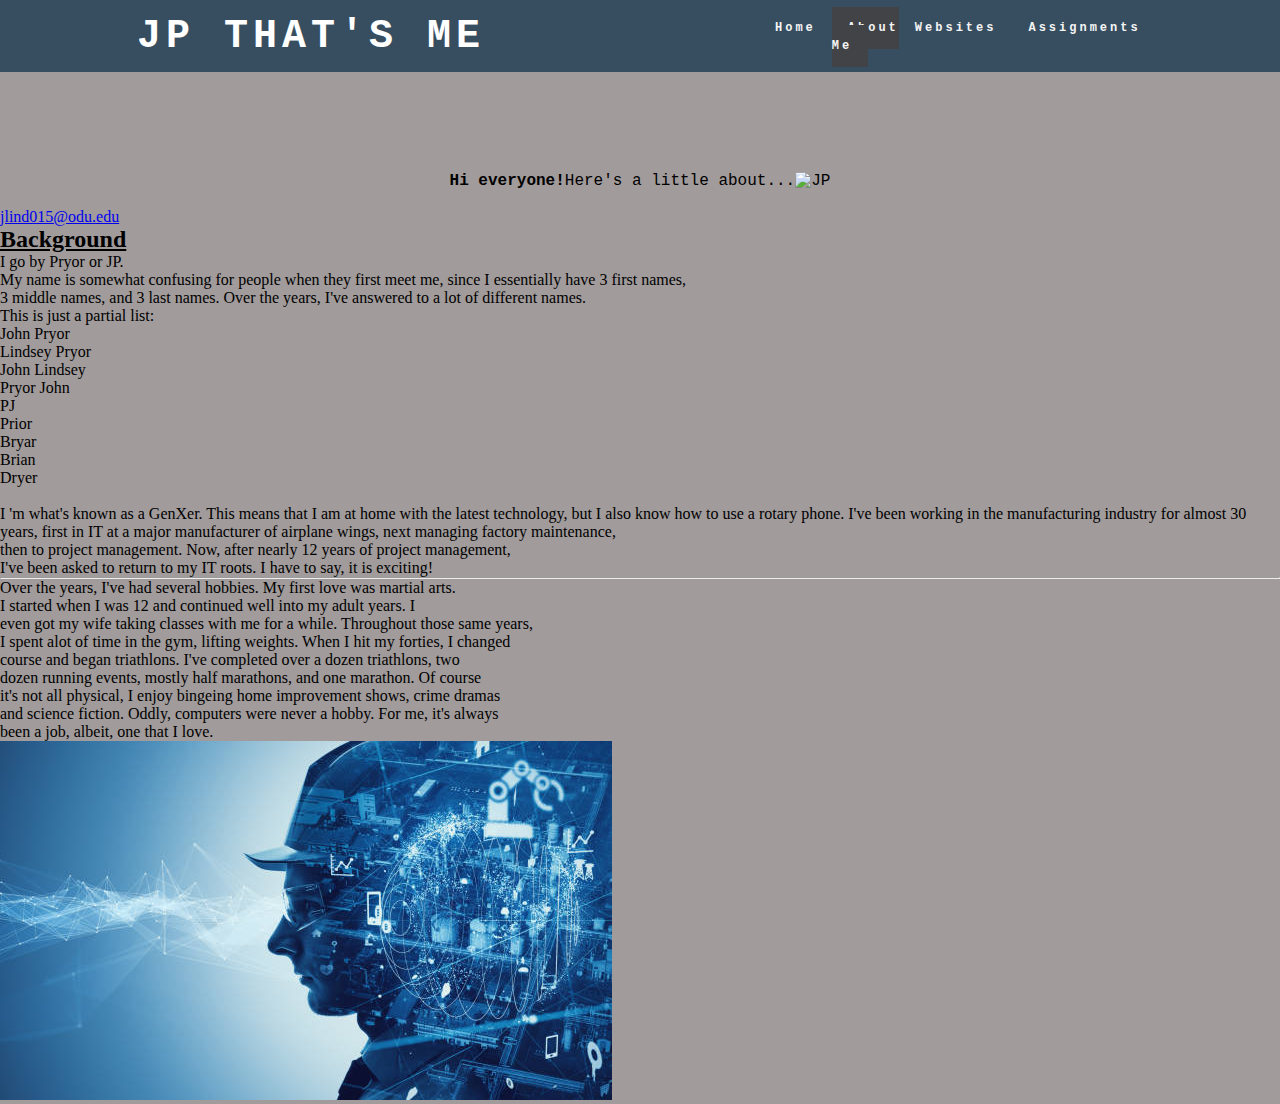
==== About.html @ 9bfd0063 "Add files via upload" ====
<!DOCTYPE html>
<html>

<head>
    <meta charset="utf-8">
    <meta name="viewport" content="width=device-width, initial-scale=1">
    <title>My ODU Classwork Website</title>
    <link rel="stylesheet" href='../app.css'>
    <title>About Me</title>

    <head>

        <body style="background-color:rgb(161, 155, 155)">
            <nav>
                <div class="heading">
                    <h1><b>JP That's Me</b></h1>
                </div>
                <ul class='nav-links'>
                    <li><a href="C:\Web Project 1\index.html">Home</a></li>
                    <li><a class="active" href="\Web Project 1\Pages\About.html">About Me</a></li>
                    <li><a href="Websites.html">Websites</a></li>
                    <li><a href="Assignments.html">Assignments</a></li>
                </ul>
            </nav>


            <div class="body-text"><b>Hi everyone!</b> Here's a little about...

                <img src="C:\Web Project 1\Images\profile.jpg" alt="JP">
            </div> <br>
            <a href="mailto:jlind015@odu.edu">jlind015@odu.edu</a> <br>
            <h2><u>Background</u></h2>

            <p My name is J. Pryor Lindsey. <br>
                I go by Pryor or JP. <br> My name is somewhat confusing for people when they first meet me, since I essentially have 3 first names, <br> 3 middle names, and 3 last names. Over the years, I've answered to a lot of different names. <br>                This is just a partial list:
                <ul>
                    <li>John Pryor</li>
                    <li>Lindsey Pryor</li>
                    <li>John Lindsey</li>
                    <li>Pryor John</li>
                    <li>PJ</li>
                    <li>Prior</li>
                    <li>Bryar</li>
                    <li>Brian</li>
                    <li>Dryer</li>

                </ul><br> I 'm what's known as a GenXer. This means that I am at home with the latest technology, but I also know how to use a rotary phone. I've been working in the manufacturing industry for almost 30 years, first in IT at a major manufacturer
                of airplane wings, next managing factory maintenance,<br> then to project management. Now, after nearly 12 years of project management,
                <br> I've been asked to return to my IT roots. I have to say, it is exciting!</p>
            <hr <p>Over the years, I've had several hobbies. My first love was martial arts. <br> I started when I was 12 and continued well into my adult years. I <br> even got my wife taking classes with me for a while. Throughout those same years, <br> I
            spent alot of time in the gym, lifting weights. When I hit my forties, I changed <br> course and began triathlons. I've completed over a dozen triathlons, two <br> dozen running events, mostly half marathons, and one marathon. Of course
            <br> it's not all physical, I enjoy bingeing home improvement shows, crime dramas <br> and science fiction. Oddly, computers were never a hobby. For me, it's always <br> been a job, albeit, one that I love.

            </p>
        </body>



</html>

<img src="Images/Manufacturing technology.jpg" alt="Futuristic image">
---- app.css ----
* {
    margin: 0px;
    padding: 0px;
    box-sizing: border-box;
}

.body-text {
    display: flex;
    font-family: 'Courier New', Courier, monospace;
    align-items: center;
    justify-content: center;
    margin-top: 100px;
}

nav {
    display: flex;
    justify-content: space-around;
    align-items: center;
    min-height: 8vh;
    background-color: #374e60;
    font-family: 'Courier New', Courier, monospace;
}

.nav-links {
    display: flex;
    justify-content: space-around;
    width: 30%;
}

.nav-links li {
    list-style: none;
}

.heading {
    color: white;
    text-transform: uppercase;
    letter-spacing: 5px;
    font-size: 20px;
}

.nav-links a {
    color: whitesmoke;
    text-decoration: none;
    letter-spacing: 3px;
    font-weight: bold;
    font-size: 12px;
    padding: 14px 16px;
}

.nav-links li a:hover:not(.active) {
    background-color: rgb(5, 43, 77);
}

.nav-links li a.active {
    background-color: rgb(65, 67, 70);
}
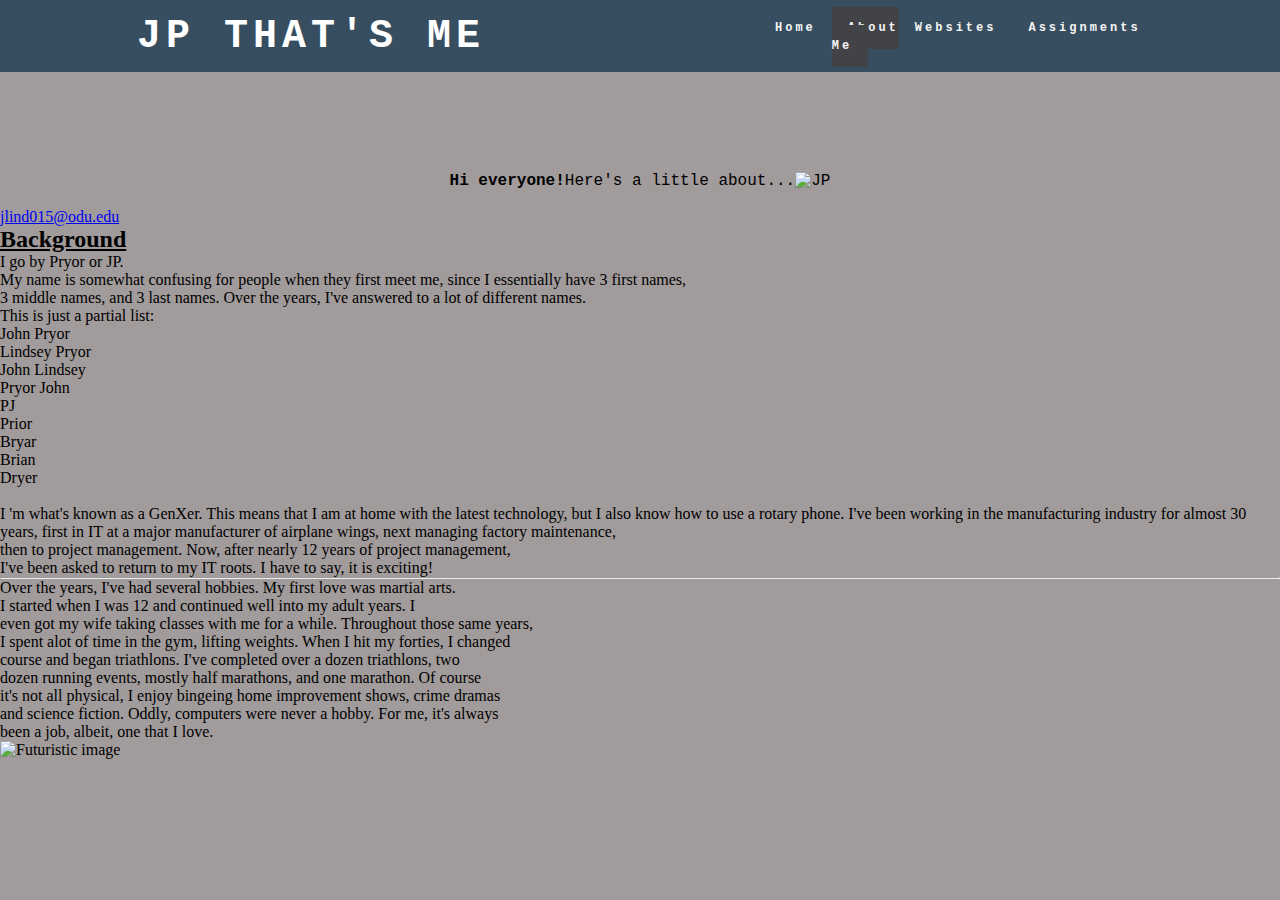
==== commit fcfc5e29: "Changed SRC location" ====
--- a/About.html
+++ b/About.html
@@ -16,17 +16,17 @@
                     <h1><b>JP That's Me</b></h1>
                 </div>
                 <ul class='nav-links'>
-                    <li><a href="C:\Web Project 1\index.html">Home</a></li>
-                    <li><a class="active" href="\Web Project 1\Pages\About.html">About Me</a></li>
-                    <li><a href="Websites.html">Websites</a></li>
-                    <li><a href="Assignments.html">Assignments</a></li>
+                    <li><a href="C:\Documents\Github\index.html">Home</a></li>
+                    <li><a class="active" href="C:\Documents\Github\About.html">About Me</a></li>
+                    <li><a href="C:\Documents\Github\websites.html">Websites</a></li>
+                    <li><a href="C:\Documents\Github\Assignments.html">Assignments</a></li>
                 </ul>
             </nav>
 
 
             <div class="body-text"><b>Hi everyone!</b> Here's a little about...
 
-                <img src="C:\Web Project 1\Images\profile.jpg" alt="JP">
+                <img src="C:\Documents\Github\profile.jpg" alt="JP">
             </div> <br>
             <a href="mailto:jlind015@odu.edu">jlind015@odu.edu</a> <br>
             <h2><u>Background</u></h2>
@@ -58,4 +58,4 @@
 
 </html>
 
-<img src="Images/Manufacturing technology.jpg" alt="Futuristic image">+<img src="C:\Documents\Github\Manufacturing technology.jpg" alt="Futuristic image">
